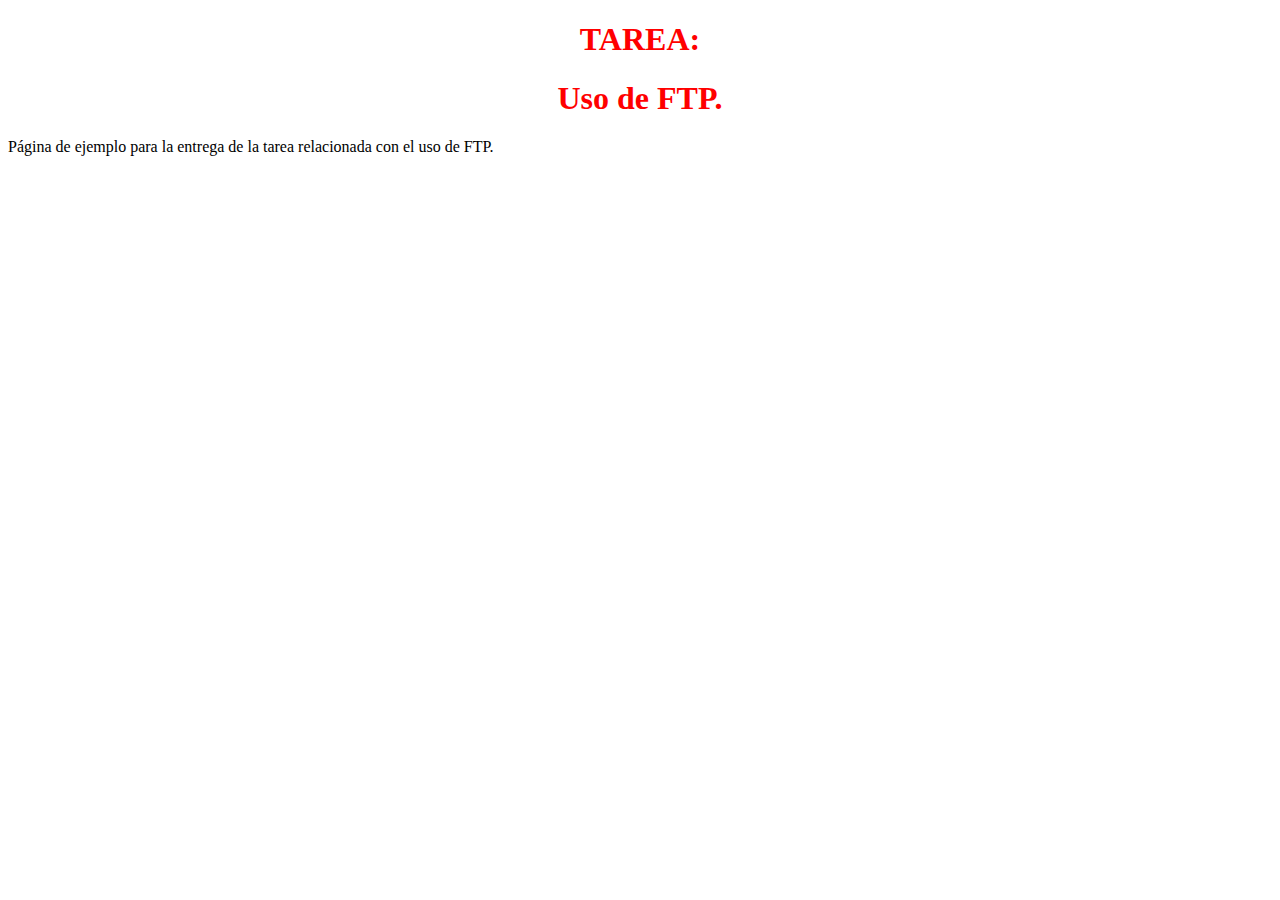
==== TAREA-FTP/index1.html @ 650dbc8e "Tareas y códigos realizados en clase." ====
<!DOCTYPE html>
<html lang="en">
<head>
    <meta charset="UTF-8">
    <meta name="viewport" content="width=device-width, initial-scale=1.0">
    <link rel="stylesheet" href="estilos.css">
    <title>Uso de FTP</title>
</head>
<body>
    <h1>TAREA:</h1>
    <H1>Uso de FTP.</H1>
    <p>Página de ejemplo para la entrega de la tarea relacionada con el uso de FTP.</p>
</body>
</html>
---- TAREA-FTP/estilos.css ----
h1
{
    text-align: center;
    color: red;
}
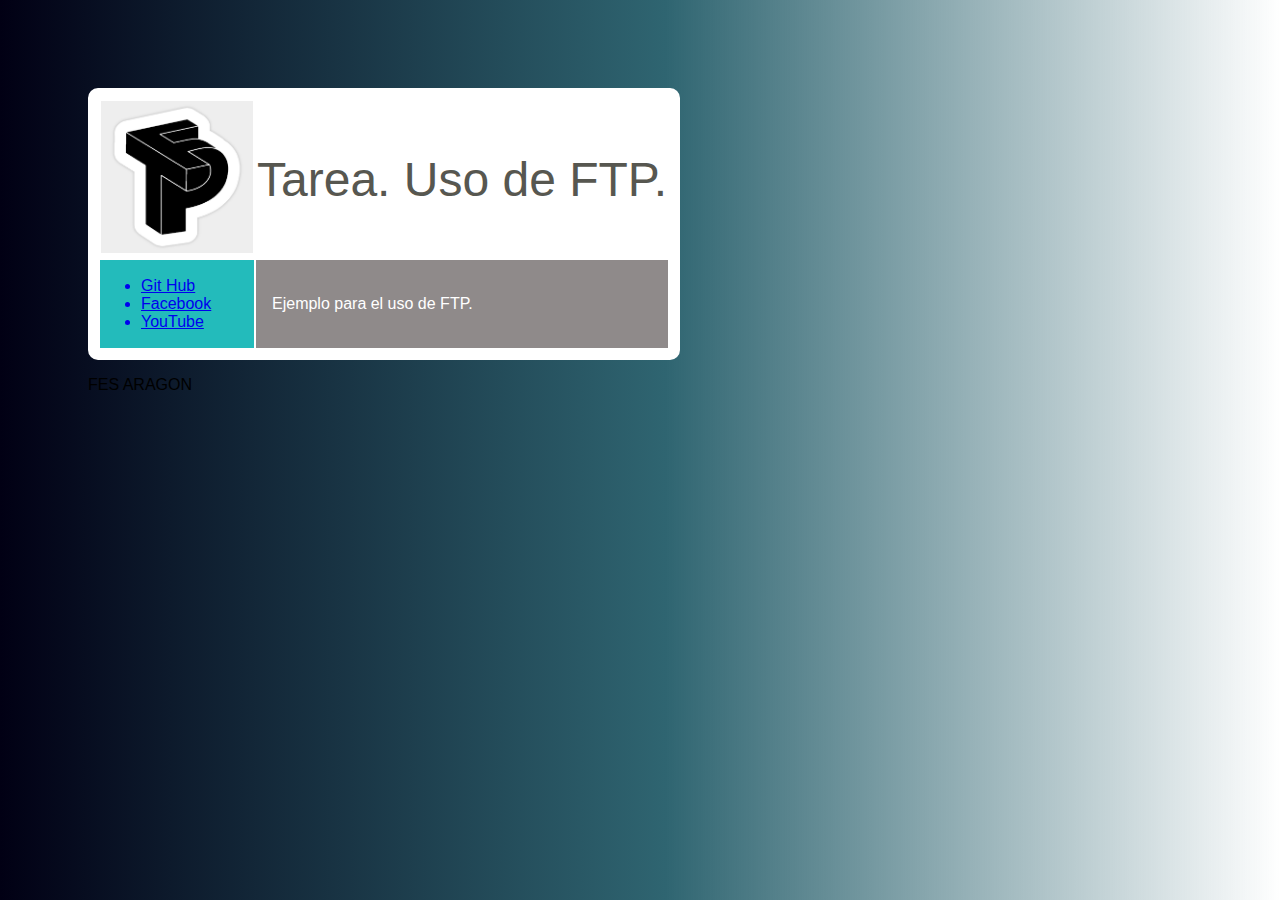
==== commit 7f9d5013: "Uso FTP" ====
--- a/TAREA-FTP/index1.html
+++ b/TAREA-FTP/index1.html
@@ -1,14 +1,45 @@
 <!DOCTYPE html>
 <html lang="en">
+
 <head>
     <meta charset="UTF-8">
     <meta name="viewport" content="width=device-width, initial-scale=1.0">
+    <link rel="shortcut icon" href="icon1.png" type="image/x-icon">
     <link rel="stylesheet" href="estilos.css">
-    <title>Uso de FTP</title>
+    <title>Tarea. Uso FTP.</title>
+
 </head>
+
 <body>
-    <h1>TAREA:</h1>
-    <H1>Uso de FTP.</H1>
-    <p>Página de ejemplo para la entrega de la tarea relacionada con el uso de FTP.</p>
+    <div>
+        <table class="fondoBlanco borde">
+            <tr>
+                <td>
+                    <img src="icon2.jpg" alt="ICO" class="imagen">
+                </td>
+                <td>
+                    <p class = "texto1">Tarea. Uso de FTP.</p>
+                </td>
+            </tr>
+            <tr>
+                <td class="fondoAzul">
+                    <ul>
+                        <a href="https://github.com/"><li>Git Hub</li></a>
+                        <a href="https://es-la.facebook.com/"><li>Facebook</li></a>
+                        <a href="https://www.youtube.com/"><li>YouTube</li></a>
+                    </ul>
+                </td>
+                <td class="texto2 separacion">
+                    <p>
+                        Ejemplo para el uso de FTP.
+                    </p>
+                    
+                </td>
+            </tr>
+        </table>
+        <div>
+            <p>FES ARAGON</p>
+        </div>
+    </div>
 </body>
 </html>--- a/TAREA-FTP/estilos.css
+++ b/TAREA-FTP/estilos.css
@@ -1,5 +1,61 @@
-h1
-{
+body{
+    background-color: rgb(4, 100, 100);
+    font-family: Verdana, Geneva, Tahoma, sans-serif;
+    padding-top: 5em;
+    padding-left: 5em;
+    padding-right: 5em;
+    padding: 5em;
+}
+
+.fondoBlanco{
+    background-color: white;
+}
+
+.fondoAzul{
+    background-color: rgb(35, 187, 187);
+}
+
+/* p{
+    color: black;
+    font-size: 25px;
+} */
+
+.fondoNegro{
+    background-color: chocolate;
+}
+
+.imagen{
+    width: 152px;
+}
+
+.texto1{
     text-align: center;
-    color: red;
+    font-size: 3em;
+    color: rgb(87, 87, 80);
+}
+
+.texto2{
+    font-size: 1em;
+    color: white;
+    text-align: justify;
+    background-color: rgb(143, 138, 138);
+}
+
+.separacion{
+    padding: 1em;
+}
+
+.texto3{
+    text-align: center;
+    font-family: 'Times New Roman', Times, serif;
+}
+
+.borde{
+    border: 10px solid white;
+    border-radius: 10px;
+}
+
+body{
+    background: rgb(1,0,20);
+    background: linear-gradient(90deg, rgba(1,0,20,1) 0%, rgba(47,101,113,1) 52%, rgba(255,0,0,0) 100%);
 }